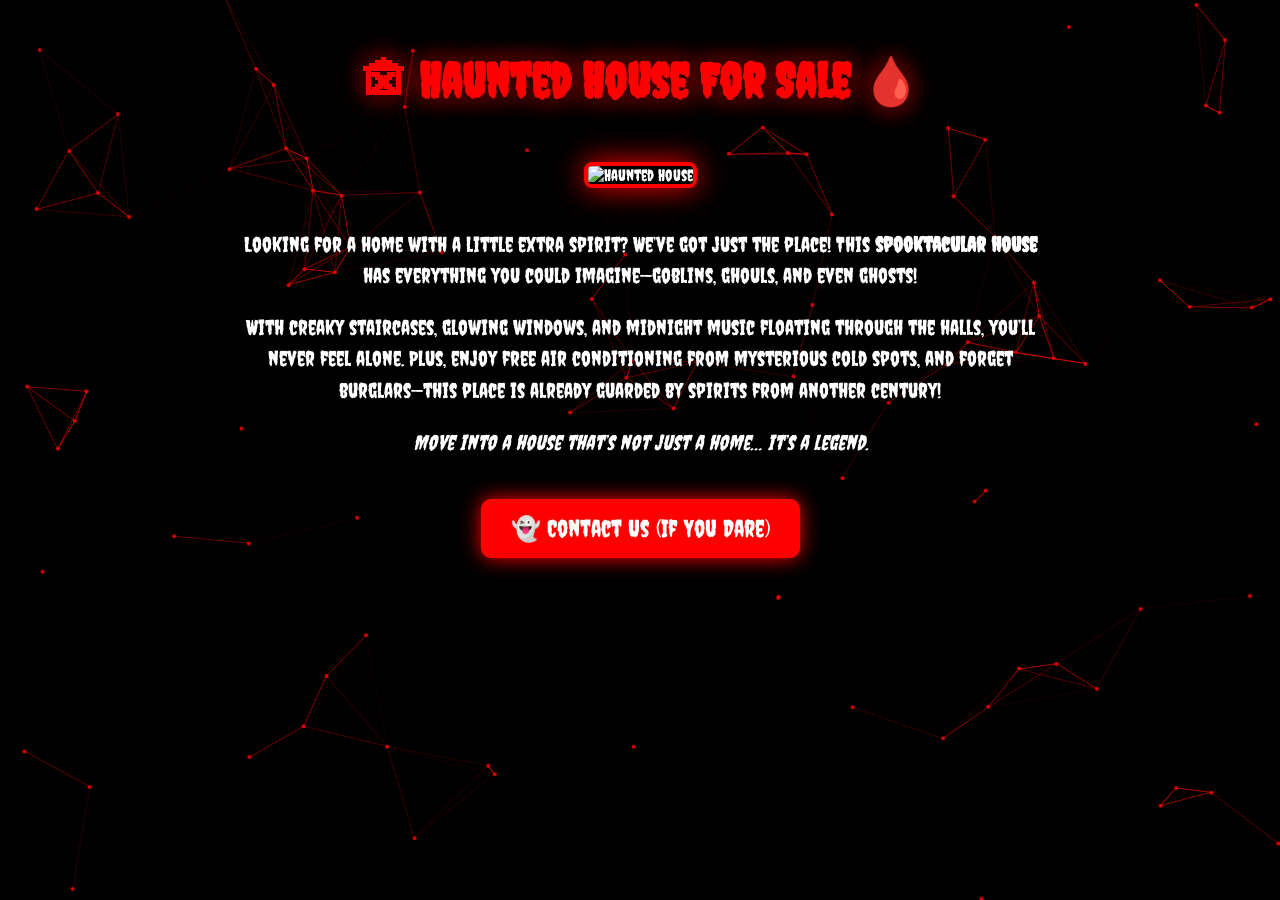
==== index.html @ b3a300c5 "Update index.html" ====
<!doctype html>
<html lang="en">
<head>
<meta charset="utf-8" />
<meta name="viewport" content="width=device-width,initial-scale=1" />
<title>Haunted House For Sale</title>
<style>
  @import url('https://fonts.googleapis.com/css2?family=Creepster&display=swap');

  body, html {
    margin: 0;
    padding: 0;
    height: 100%;
    background: #000;
    overflow: hidden;
    font-family: 'Creepster', cursive;
    color: #fff;
  }

  /* Canvas for effects */
  canvas {
    position: fixed;
    top: 0;
    left: 0;
    width: 100%;
    height: 100%;
    z-index: 0;
  }

  .content {
    position: relative;
    z-index: 2;
    max-width: 800px;
    margin: auto;
    text-align: center;
    padding: 20px;
  }

  h1 {
    font-size: 3em;
    color: #ff0000;
    text-shadow: 0 0 15px black, 0 0 25px red;
  }

  img {
    width: 100%;
    border: 4px solid #ff0000;
    box-shadow: 0 0 30px red;
    border-radius: 8px;
    margin: 20px 0;
  }

  p {
    font-size: 1.3em;
    line-height: 1.5em;
    text-shadow: 0 0 10px black;
  }

  .button {
    display: inline-block;
    margin-top: 20px;
    padding: 15px 30px;
    background: red;
    color: white;
    font-size: 1.5em;
    text-decoration: none;
    border-radius: 10px;
    box-shadow: 0 0 20px #ff0000;
    animation: shake 2s infinite;
  }

  .button:hover {
    background: darkred;
    box-shadow: 0 0 30px #ff0000;
  }

  @keyframes shake {
    0% { transform: translate(1px, 1px) rotate(0deg); }
    25% { transform: translate(-1px, -1px) rotate(-1deg); }
    50% { transform: translate(-3px, 2px) rotate(1deg); }
    75% { transform: translate(3px, -2px) rotate(-1deg); }
    100% { transform: translate(1px, 1px) rotate(0deg); }
  }
</style>
</head>
<body>
<canvas id="bg"></canvas>

<div class="content">
  <h1>🏚 Haunted House For Sale 🩸</h1>
  <img src="YOUR-HAUNTED-HOUSE-IMAGE.png" alt="Haunted House">
  <p>
    Looking for a home with a little extra spirit? We’ve got just the place!  
    This <b>spooktacular house</b> has everything you could imagine—goblins, ghouls, and even ghosts!
  </p>
  <p>
    With creaky staircases, glowing windows, and midnight music floating through the halls, you’ll never feel alone.  
    Plus, enjoy free air conditioning from mysterious cold spots, and forget burglars—this place is already guarded by spirits from another century!
  </p>
  <p><i>Move into a house that’s not just a home… it’s a legend.</i></p>
  <a href="contact us" class="button">👻 Contact Us (If You Dare)</a>
</div>

<script>
/* === Red Wireframe + Blood Trail === */
const canvas = document.getElementById("bg");
const ctx = canvas.getContext("2d");
canvas.width = window.innerWidth;
canvas.height = window.innerHeight;

let particles = [];
let mouse = {x: null, y: null};

// create particles
for (let i = 0; i < 100; i++) {
  particles.push({
    x: Math.random() * canvas.width,
    y: Math.random() * canvas.height,
    vx: (Math.random() - 0.5) * 1,
    vy: (Math.random() - 0.5) * 1,
    radius: 2
  });
}

// mouse movement
window.addEventListener("mousemove", e => {
  mouse.x = e.x;
  mouse.y = e.y;

  // blood droplets
  particles.push({
    x: e.x,
    y: e.y,
    vx: (Math.random() - 0.5) * 2,
    vy: (Math.random() - 0.5) * 2,
    radius: 3 + Math.random() * 2,
    life: 100
  });
});

function draw() {
  ctx.clearRect(0, 0, canvas.width, canvas.height);

  // draw particles
  for (let i = 0; i < particles.length; i++) {
    let p = particles[i];
    ctx.beginPath();
    ctx.arc(p.x, p.y, p.radius, 0, Math.PI * 2);
    ctx.fillStyle = "rgba(255,0,0,0.8)";
    ctx.fill();

    p.x += p.vx;
    p.y += p.vy;

    if (p.life) {
      p.life--;
      if (p.life <= 0) {
        particles.splice(i,1);
        i--;
        continue;
      }
    }
  }

  // wireframe connections
  for (let i = 0; i < particles.length; i++) {
    let p1 = particles[i];
    for (let j = i+1; j < particles.length; j++) {
      let p2 = particles[j];
      let dx = p1.x - p2.x;
      let dy = p1.y - p2.y;
      let dist = Math.sqrt(dx*dx + dy*dy);

      if (dist < 120) {
        ctx.beginPath();
        ctx.moveTo(p1.x, p1.y);
        ctx.lineTo(p2.x, p2.y);
        ctx.strokeStyle = "rgba(255,0,0,"+(1 - dist/120)+")";
        ctx.lineWidth = 1;
        ctx.stroke();
      }
    }

    // connect to mouse
    if (mouse.x && mouse.y) {
      let dx = p1.x - mouse.x;
      let dy = p1.y - mouse.y;
      let dist = Math.sqrt(dx*dx + dy*dy);
      if (dist < 200) {
        ctx.beginPath();
        ctx.moveTo(p1.x, p1.y);
        ctx.lineTo(mouse.x, mouse.y);
        ctx.strokeStyle = "rgba(255,0,0,"+(1 - dist/200)+")";
        ctx.lineWidth = 1;
        ctx.stroke();
      }
    }
  }

  requestAnimationFrame(draw);
}

draw();

// resize
window.addEventListener("resize", () => {
  canvas.width = window.innerWidth;
  canvas.height = window.innerHeight;
});
</script>
</body>
</html>
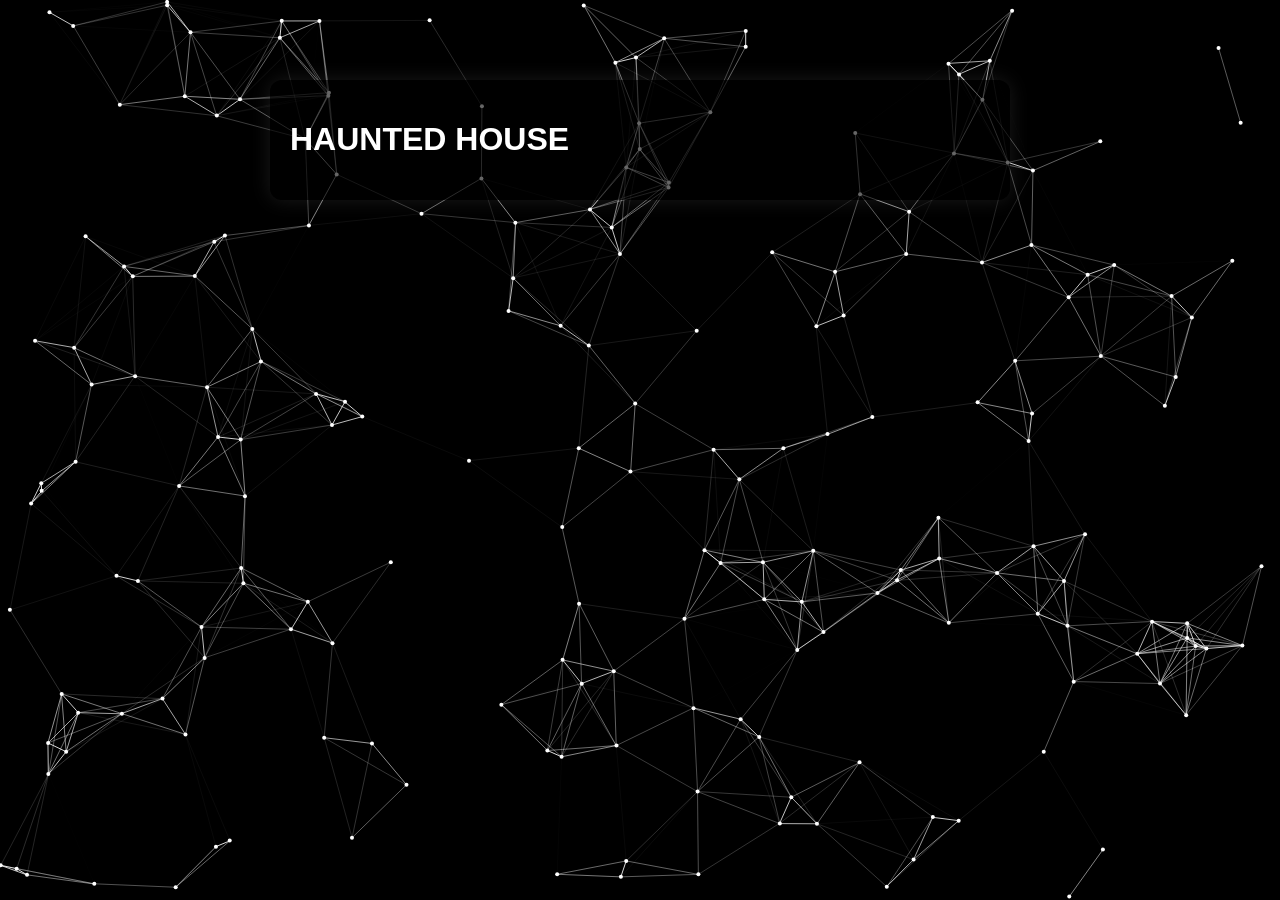
==== commit 12c5d68d: "Update index.html" ====
--- a/index.html
+++ b/index.html
@@ -1,212 +1,19 @@
-<!doctype html>
+<!DOCTYPE html>
 <html lang="en">
 <head>
-<meta charset="utf-8" />
-<meta name="viewport" content="width=device-width,initial-scale=1" />
-<title>Haunted House For Sale</title>
-<style>
-  @import url('https://fonts.googleapis.com/css2?family=Creepster&display=swap');
-
-  body, html {
-    margin: 0;
-    padding: 0;
-    height: 100%;
-    background: #000;
-    overflow: hidden;
-    font-family: 'Creepster', cursive;
-    color: #fff;
-  }
-
-  /* Canvas for effects */
-  canvas {
-    position: fixed;
-    top: 0;
-    left: 0;
-    width: 100%;
-    height: 100%;
-    z-index: 0;
-  }
-
-  .content {
-    position: relative;
-    z-index: 2;
-    max-width: 800px;
-    margin: auto;
-    text-align: center;
-    padding: 20px;
-  }
-
-  h1 {
-    font-size: 3em;
-    color: #ff0000;
-    text-shadow: 0 0 15px black, 0 0 25px red;
-  }
-
-  img {
-    width: 100%;
-    border: 4px solid #ff0000;
-    box-shadow: 0 0 30px red;
-    border-radius: 8px;
-    margin: 20px 0;
-  }
-
-  p {
-    font-size: 1.3em;
-    line-height: 1.5em;
-    text-shadow: 0 0 10px black;
-  }
-
-  .button {
-    display: inline-block;
-    margin-top: 20px;
-    padding: 15px 30px;
-    background: red;
-    color: white;
-    font-size: 1.5em;
-    text-decoration: none;
-    border-radius: 10px;
-    box-shadow: 0 0 20px #ff0000;
-    animation: shake 2s infinite;
-  }
-
-  .button:hover {
-    background: darkred;
-    box-shadow: 0 0 30px #ff0000;
-  }
-
-  @keyframes shake {
-    0% { transform: translate(1px, 1px) rotate(0deg); }
-    25% { transform: translate(-1px, -1px) rotate(-1deg); }
-    50% { transform: translate(-3px, 2px) rotate(1deg); }
-    75% { transform: translate(3px, -2px) rotate(-1deg); }
-    100% { transform: translate(1px, 1px) rotate(0deg); }
-  }
-</style>
+  <meta charset="UTF-8" />
+  <meta name="viewport" content="width=device-width, initial-scale=1" />
+  <title>HAUNTED HOUSE PROJECT</title>
+  <link rel="stylesheet" href="style.css" />
 </head>
 <body>
-<canvas id="bg"></canvas>
+  <canvas id="bg"></canvas>
 
-<div class="content">
-  <h1>🏚 Haunted House For Sale 🩸</h1>
-  <img src="YOUR-HAUNTED-HOUSE-IMAGE.png" alt="Haunted House">
-  <p>
-    Looking for a home with a little extra spirit? We’ve got just the place!  
-    This <b>spooktacular house</b> has everything you could imagine—goblins, ghouls, and even ghosts!
-  </p>
-  <p>
-    With creaky staircases, glowing windows, and midnight music floating through the halls, you’ll never feel alone.  
-    Plus, enjoy free air conditioning from mysterious cold spots, and forget burglars—this place is already guarded by spirits from another century!
-  </p>
-  <p><i>Move into a house that’s not just a home… it’s a legend.</i></p>
-  <a href="contact us" class="button">👻 Contact Us (If You Dare)</a>
-</div>
+  <main>
+    <h1>HAUNTED HOUSE</h1>
+    <p></p>
+  </main>
 
-<script>
-/* === Red Wireframe + Blood Trail === */
-const canvas = document.getElementById("bg");
-const ctx = canvas.getContext("2d");
-canvas.width = window.innerWidth;
-canvas.height = window.innerHeight;
-
-let particles = [];
-let mouse = {x: null, y: null};
-
-// create particles
-for (let i = 0; i < 100; i++) {
-  particles.push({
-    x: Math.random() * canvas.width,
-    y: Math.random() * canvas.height,
-    vx: (Math.random() - 0.5) * 1,
-    vy: (Math.random() - 0.5) * 1,
-    radius: 2
-  });
-}
-
-// mouse movement
-window.addEventListener("mousemove", e => {
-  mouse.x = e.x;
-  mouse.y = e.y;
-
-  // blood droplets
-  particles.push({
-    x: e.x,
-    y: e.y,
-    vx: (Math.random() - 0.5) * 2,
-    vy: (Math.random() - 0.5) * 2,
-    radius: 3 + Math.random() * 2,
-    life: 100
-  });
-});
-
-function draw() {
-  ctx.clearRect(0, 0, canvas.width, canvas.height);
-
-  // draw particles
-  for (let i = 0; i < particles.length; i++) {
-    let p = particles[i];
-    ctx.beginPath();
-    ctx.arc(p.x, p.y, p.radius, 0, Math.PI * 2);
-    ctx.fillStyle = "rgba(255,0,0,0.8)";
-    ctx.fill();
-
-    p.x += p.vx;
-    p.y += p.vy;
-
-    if (p.life) {
-      p.life--;
-      if (p.life <= 0) {
-        particles.splice(i,1);
-        i--;
-        continue;
-      }
-    }
-  }
-
-  // wireframe connections
-  for (let i = 0; i < particles.length; i++) {
-    let p1 = particles[i];
-    for (let j = i+1; j < particles.length; j++) {
-      let p2 = particles[j];
-      let dx = p1.x - p2.x;
-      let dy = p1.y - p2.y;
-      let dist = Math.sqrt(dx*dx + dy*dy);
-
-      if (dist < 120) {
-        ctx.beginPath();
-        ctx.moveTo(p1.x, p1.y);
-        ctx.lineTo(p2.x, p2.y);
-        ctx.strokeStyle = "rgba(255,0,0,"+(1 - dist/120)+")";
-        ctx.lineWidth = 1;
-        ctx.stroke();
-      }
-    }
-
-    // connect to mouse
-    if (mouse.x && mouse.y) {
-      let dx = p1.x - mouse.x;
-      let dy = p1.y - mouse.y;
-      let dist = Math.sqrt(dx*dx + dy*dy);
-      if (dist < 200) {
-        ctx.beginPath();
-        ctx.moveTo(p1.x, p1.y);
-        ctx.lineTo(mouse.x, mouse.y);
-        ctx.strokeStyle = "rgba(255,0,0,"+(1 - dist/200)+")";
-        ctx.lineWidth = 1;
-        ctx.stroke();
-      }
-    }
-  }
-
-  requestAnimationFrame(draw);
-}
-
-draw();
-
-// resize
-window.addEventListener("resize", () => {
-  canvas.width = window.innerWidth;
-  canvas.height = window.innerHeight;
-});
-</script>
+  <script src="script.js"></script>
 </body>
 </html>
--- a/style.css
+++ b/style.css
@@ -0,0 +1,28 @@
+body, html {
+  margin: 0;
+  padding: 0;
+  height: 100%;
+  overflow: hidden;
+  font-family: Arial, sans-serif;
+  color: white;
+}
+
+canvas {
+  display: block;
+  position: fixed;
+  top: 0; left: 0;
+  width: 100%;
+  height: 100%;
+  z-index: -1;
+}
+
+main {
+  position: relative;
+  z-index: 1;
+  max-width: 700px;
+  margin: 80px auto;
+  padding: 20px;
+  background: rgba(0, 0, 0, 0.6);
+  border-radius: 12px;
+  box-shadow: 0 0 20px rgba(255,255,255,0.1);
+}
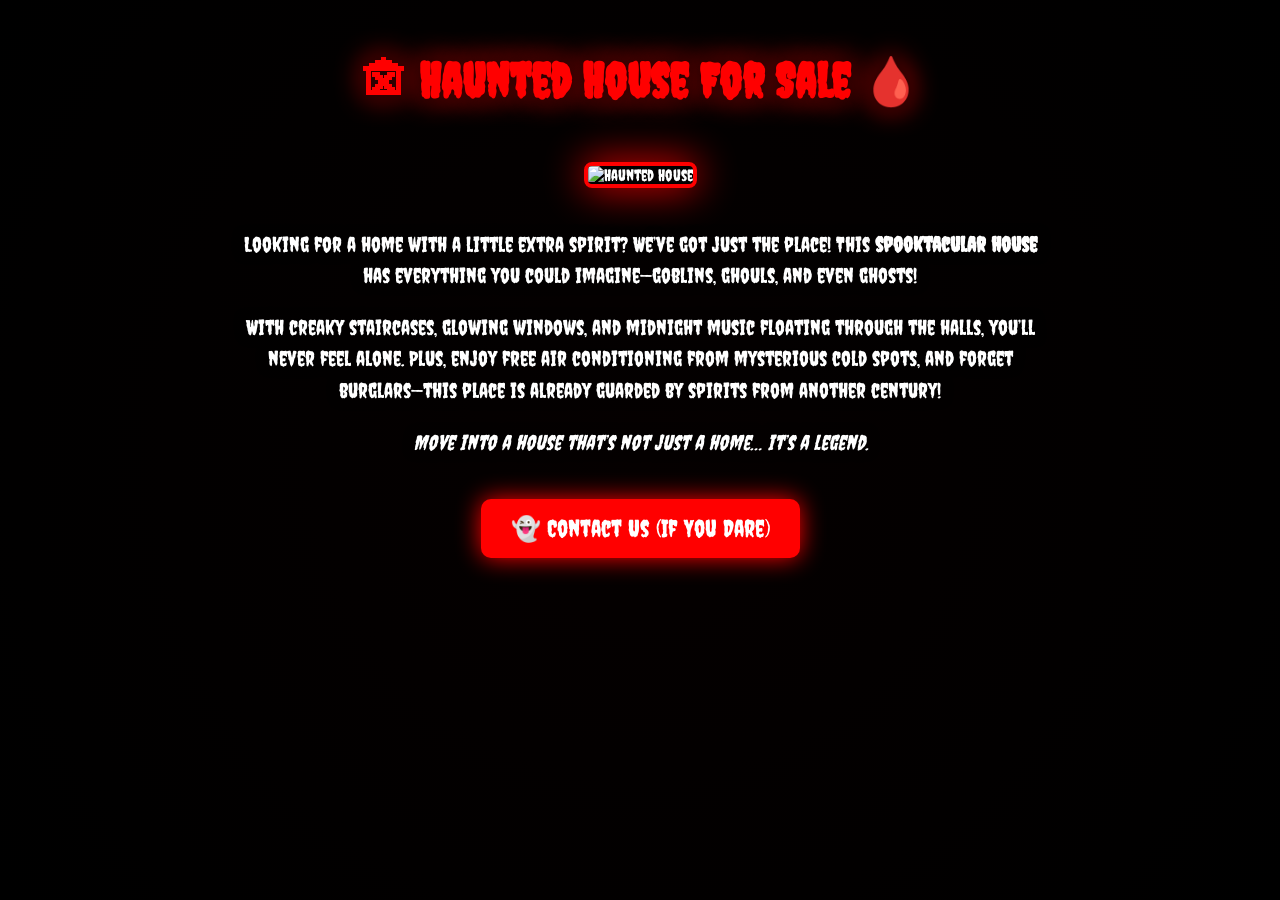
==== commit 807352a1: "Update index.html" ====
--- a/index.html
+++ b/index.html
@@ -1,19 +1,218 @@
-<!DOCTYPE html>
+<!doctype html>
 <html lang="en">
 <head>
-  <meta charset="UTF-8" />
-  <meta name="viewport" content="width=device-width, initial-scale=1" />
-  <title>HAUNTED HOUSE PROJECT</title>
-  <link rel="stylesheet" href="style.css" />
+<meta charset="utf-8" />
+<meta name="viewport" content="width=device-width,initial-scale=1" />
+<title>Haunted House For Sale</title>
+<style>
+  @import url('https://fonts.googleapis.com/css2?family=Creepster&display=swap');
+
+  body, html {
+    margin: 0;
+    padding: 0;
+    height: 100%;
+    background: radial-gradient(circle at center, #050000 0%, #000 100%);
+    overflow: hidden;
+    font-family: 'Creepster', cursive;
+    color: #fff;
+    cursor: none; /* hide default cursor */
+  }
+
+  canvas {
+    position: fixed;
+    top: 0;
+    left: 0;
+    z-index: 0;
+    width: 100%;
+    height: 100%;
+  }
+
+  .content {
+    position: relative;
+    z-index: 2;
+    max-width: 800px;
+    margin: auto;
+    text-align: center;
+    padding: 20px;
+  }
+
+  h1 {
+    font-size: 3em;
+    color: #ff0000;
+    text-shadow: 0 0 20px black, 0 0 30px red;
+    animation: flicker 3s infinite;
+  }
+
+  @keyframes flicker {
+    0%, 18%, 22%, 25%, 53%, 57%, 100% { opacity: 1; }
+    20%, 24%, 55% { opacity: 0.3; }
+  }
+
+  img {
+    width: 100%;
+    border: 4px solid #ff0000;
+    box-shadow: 0 0 40px red;
+    border-radius: 8px;
+    margin: 20px 0;
+  }
+
+  p {
+    font-size: 1.3em;
+    line-height: 1.5em;
+    text-shadow: 0 0 12px black;
+  }
+
+  .button {
+    display: inline-block;
+    margin-top: 20px;
+    padding: 15px 30px;
+    background: red;
+    color: white;
+    font-size: 1.5em;
+    text-decoration: none;
+    border-radius: 10px;
+    box-shadow: 0 0 25px #ff0000;
+    animation: pulse 1.5s infinite;
+  }
+
+  .button:hover {
+    background: darkred;
+    box-shadow: 0 0 40px #ff0000;
+  }
+
+  @keyframes pulse {
+    0% { box-shadow: 0 0 10px #ff0000; }
+    50% { box-shadow: 0 0 40px #ff0000; }
+    100% { box-shadow: 0 0 10px #ff0000; }
+  }
+</style>
 </head>
 <body>
-  <canvas id="bg"></canvas>
-
-  <main>
-    <h1>HAUNTED HOUSE</h1>
-    <p></p>
-  </main>
-
-  <script src="script.js"></script>
+<canvas id="bg"></canvas>
+
+<div class="content">
+  <h1>🏚 Haunted House For Sale 🩸</h1>
+  <img src="YOUR-HAUNTED-HOUSE-IMAGE.png" alt="Haunted House">
+  <p>
+    Looking for a home with a little extra spirit? We’ve got just the place!  
+    This <b>spooktacular house</b> has everything you could imagine—goblins, ghouls, and even ghosts!
+  </p>
+  <p>
+    With creaky staircases, glowing windows, and midnight music floating through the halls, you’ll never feel alone.  
+    Plus, enjoy free air conditioning from mysterious cold spots, and forget burglars—this place is already guarded by spirits from another century!
+  </p>
+  <p><i>Move into a house that’s not just a home… it’s a legend.</i></p>
+  <a href="#" class="button">👻 Contact Us (If You Dare)</a>
+</div>
+
+<script>
+const canvas = document.getElementById("bg");
+const ctx = canvas.getContext("2d");
+canvas.width = window.innerWidth;
+canvas.height = window.innerHeight;
+
+let particles = [];
+let mouse = {x: null, y: null};
+
+class Particle {
+  constructor(x, y, vx, vy, radius, isBlood=false) {
+    this.x = x;
+    this.y = y;
+    this.vx = vx;
+    this.vy = vy;
+    this.radius = radius;
+    this.life = 150;
+    this.isBlood = isBlood;
+  }
+
+  update() {
+    this.x += this.vx;
+    this.y += this.vy;
+    if (this.isBlood) this.vy += 0.05; // dripping down
+    this.life--;
+  }
+
+  draw() {
+    ctx.beginPath();
+    ctx.arc(this.x, this.y, this.radius, 0, Math.PI*2);
+    ctx.fillStyle = rgba(255,0,0,${this.life/150});
+    ctx.fill();
+  }
+}
+
+// create static wireframe particles
+for (let i = 0; i < 60; i++) {
+  particles.push(new Particle(
+    Math.random() * canvas.width,
+    Math.random() * canvas.height,
+    (Math.random() - 0.5) * 0.5,
+    (Math.random() - 0.5) * 0.5,
+    2
+  ));
+}
+
+window.addEventListener("mousemove", e => {
+  mouse.x = e.x;
+  mouse.y = e.y;
+
+  // add blood droplets
+  particles.push(new Particle(e.x, e.y, (Math.random()-0.5)*1, (Math.random()-0.5)*1, 3, true));
+});
+
+function draw() {
+  ctx.clearRect(0,0,canvas.width,canvas.height);
+
+  // draw particles
+  for (let i = 0; i < particles.length; i++) {
+    let p = particles[i];
+    p.update();
+    p.draw();
+    if (p.life <= 0) {
+      particles.splice(i,1);
+      i--;
+    }
+  }
+
+  // connect lines
+  for (let i = 0; i < particles.length; i++) {
+    for (let j = i+1; j < particles.length; j++) {
+      let p1 = particles[i], p2 = particles[j];
+      let dx = p1.x - p2.x, dy = p1.y - p2.y;
+      let dist = Math.sqrt(dx*dx + dy*dy);
+      if (dist < 120) {
+        ctx.beginPath();
+        ctx.moveTo(p1.x,p1.y);
+        ctx.lineTo(p2.x,p2.y);
+        ctx.strokeStyle = rgba(255,0,0,${1 - dist/120});
+        ctx.lineWidth = 1;
+        ctx.stroke();
+      }
+    }
+  }
+
+  // draw red cursor aura
+  if (mouse.x && mouse.y) {
+    ctx.beginPath();
+    ctx.arc(mouse.x, mouse.y, 10, 0, Math.PI*2);
+    ctx.fillStyle = "rgba(255,0,0,0.9)";
+    ctx.fill();
+
+    ctx.beginPath();
+    ctx.arc(mouse.x, mouse.y, 25, 0, Math.PI*2);
+    ctx.strokeStyle = "rgba(255,0,0,0.5)";
+    ctx.lineWidth = 2;
+    ctx.stroke();
+  }
+
+  requestAnimationFrame(draw);
+}
+
+draw();
+
+window.addEventListener("resize", () => {
+  canvas.width = window.innerWidth;
+  canvas.height = window.innerHeight;
+});
+</script>
 </body>
 </html>
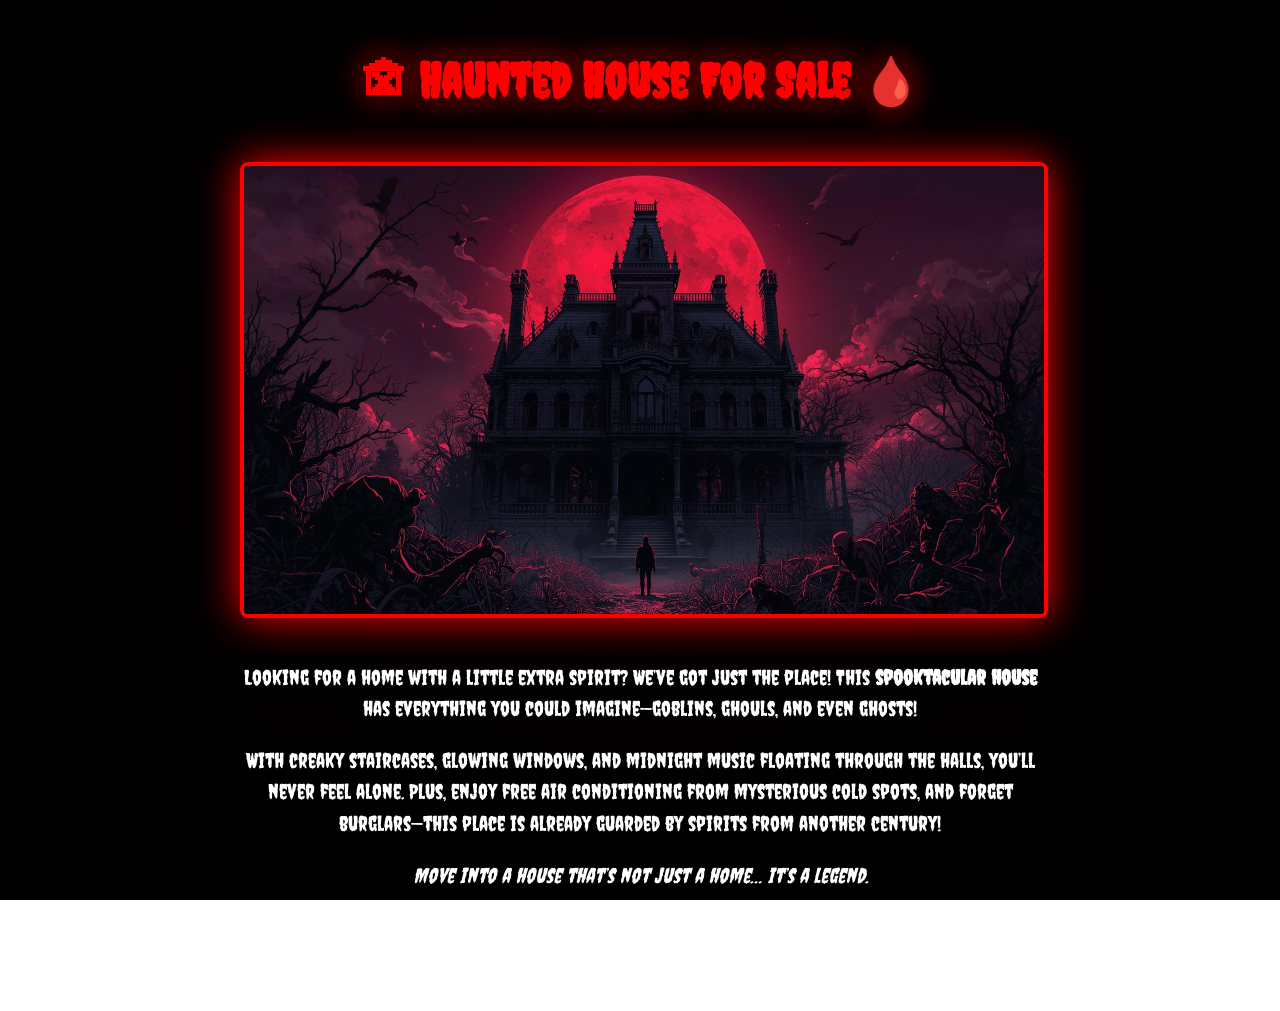
==== commit 631e022c: "Update index.html" ====
--- a/index.html
+++ b/index.html
@@ -92,7 +92,7 @@
 
 <div class="content">
   <h1>🏚 Haunted House For Sale 🩸</h1>
-  <img src="YOUR-HAUNTED-HOUSE-IMAGE.png" alt="Haunted House">
+  <img src="house.png" alt="Haunted House">
   <p>
     Looking for a home with a little extra spirit? We’ve got just the place!  
     This <b>spooktacular house</b> has everything you could imagine—goblins, ghouls, and even ghosts!
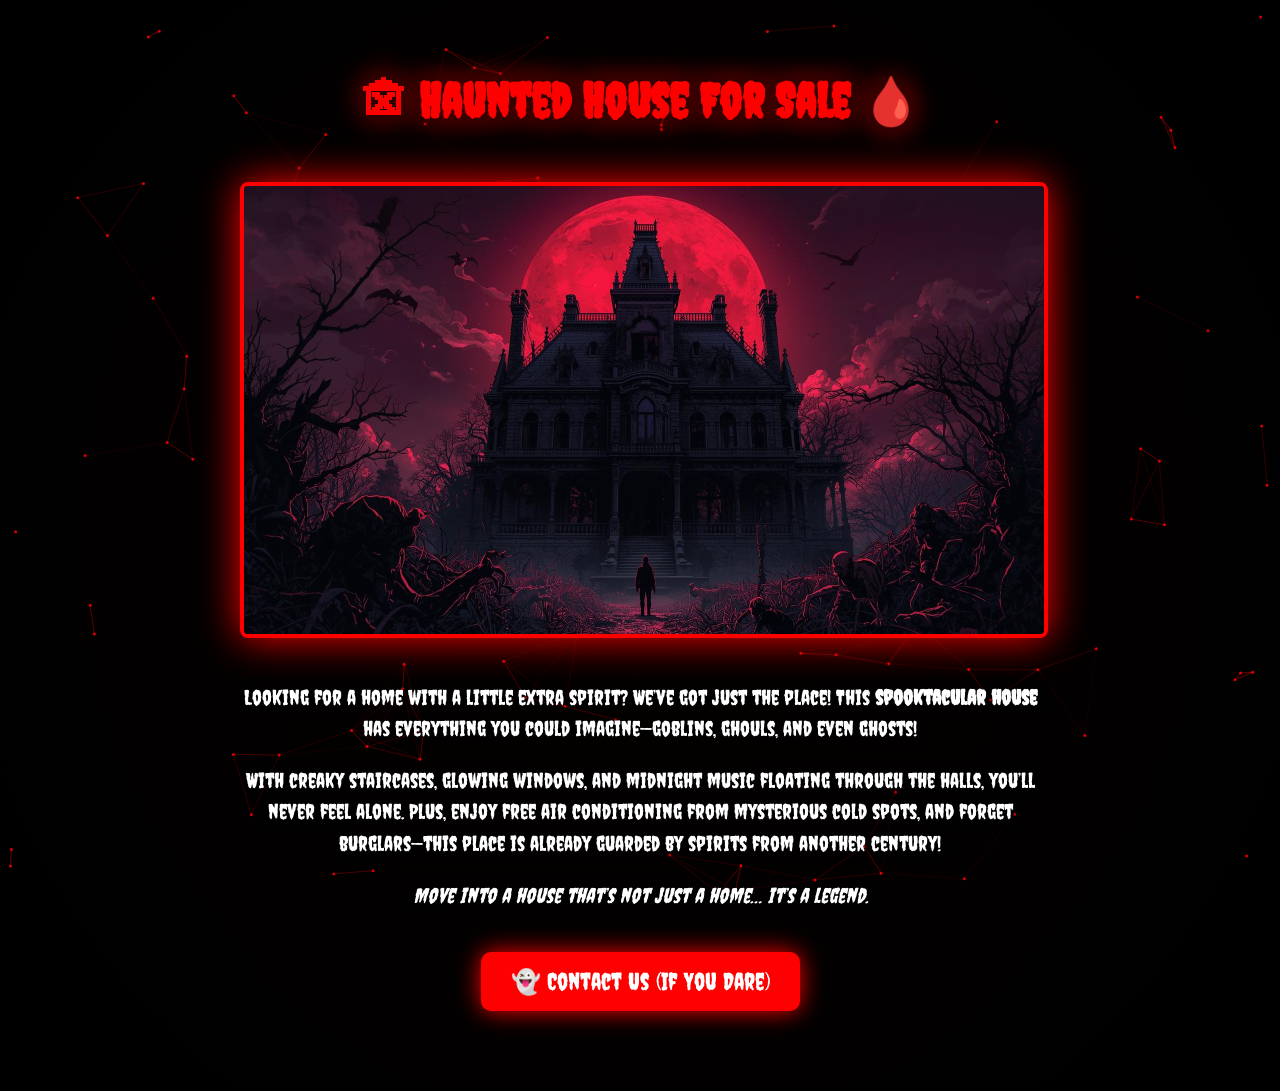
==== commit c706d35a: "Update index.html" ====
--- a/index.html
+++ b/index.html
@@ -10,9 +10,9 @@
   body, html {
     margin: 0;
     padding: 0;
-    height: 100%;
+    min-height: 100vh;
     background: radial-gradient(circle at center, #050000 0%, #000 100%);
-    overflow: hidden;
+    overflow-y: auto; /* allow scrolling on iPad */
     font-family: 'Creepster', cursive;
     color: #fff;
     cursor: none; /* hide default cursor */
@@ -25,6 +25,7 @@
     z-index: 0;
     width: 100%;
     height: 100%;
+    pointer-events: none; /* don’t block scrolling/touch */
   }
 
   .content {
@@ -33,7 +34,7 @@
     max-width: 800px;
     margin: auto;
     text-align: center;
-    padding: 20px;
+    padding: 40px 20px 80px 20px;
   }
 
   h1 {
@@ -135,62 +136,67 @@
   draw() {
     ctx.beginPath();
     ctx.arc(this.x, this.y, this.radius, 0, Math.PI*2);
-    ctx.fillStyle = rgba(255,0,0,${this.life/150});
+    ctx.fillStyle = `rgba(255,0,0,${this.life/150})`;
     ctx.fill();
   }
 }
 
-// create static wireframe particles
-for (let i = 0; i < 60; i++) {
+// Create background red wireframe particles
+for (let i = 0; i < 120; i++) {
   particles.push(new Particle(
     Math.random() * canvas.width,
     Math.random() * canvas.height,
-    (Math.random() - 0.5) * 0.5,
-    (Math.random() - 0.5) * 0.5,
-    2
+    (Math.random() - 0.5) * 0.3,
+    (Math.random() - 0.5) * 0.3,
+    1.5
   ));
 }
 
 window.addEventListener("mousemove", e => {
-  mouse.x = e.x;
-  mouse.y = e.y;
-
-  // add blood droplets
-  particles.push(new Particle(e.x, e.y, (Math.random()-0.5)*1, (Math.random()-0.5)*1, 3, true));
+  mouse.x = e.clientX;
+  mouse.y = e.clientY;
+
+  // Add blood droplets when moving
+  for (let i = 0; i < 2; i++) {
+    particles.push(new Particle(
+      e.clientX, e.clientY,
+      (Math.random()-0.5)*1,
+      (Math.random()-0.5)*1,
+      3, true
+    ));
+  }
 });
 
 function draw() {
   ctx.clearRect(0,0,canvas.width,canvas.height);
 
-  // draw particles
+  // Draw wireframe connections
   for (let i = 0; i < particles.length; i++) {
     let p = particles[i];
     p.update();
     p.draw();
+
+    for (let j = i+1; j < particles.length; j++) {
+      let p2 = particles[j];
+      let dx = p.x - p2.x, dy = p.y - p2.y;
+      let dist = Math.sqrt(dx*dx + dy*dy);
+      if (dist < 100) {
+        ctx.beginPath();
+        ctx.moveTo(p.x, p.y);
+        ctx.lineTo(p2.x, p2.y);
+        ctx.strokeStyle = `rgba(255,0,0,${1 - dist/100})`;
+        ctx.lineWidth = 0.5;
+        ctx.stroke();
+      }
+    }
+
     if (p.life <= 0) {
       particles.splice(i,1);
       i--;
     }
   }
 
-  // connect lines
-  for (let i = 0; i < particles.length; i++) {
-    for (let j = i+1; j < particles.length; j++) {
-      let p1 = particles[i], p2 = particles[j];
-      let dx = p1.x - p2.x, dy = p1.y - p2.y;
-      let dist = Math.sqrt(dx*dx + dy*dy);
-      if (dist < 120) {
-        ctx.beginPath();
-        ctx.moveTo(p1.x,p1.y);
-        ctx.lineTo(p2.x,p2.y);
-        ctx.strokeStyle = rgba(255,0,0,${1 - dist/120});
-        ctx.lineWidth = 1;
-        ctx.stroke();
-      }
-    }
-  }
-
-  // draw red cursor aura
+  // Draw glowing red cursor
   if (mouse.x && mouse.y) {
     ctx.beginPath();
     ctx.arc(mouse.x, mouse.y, 10, 0, Math.PI*2);
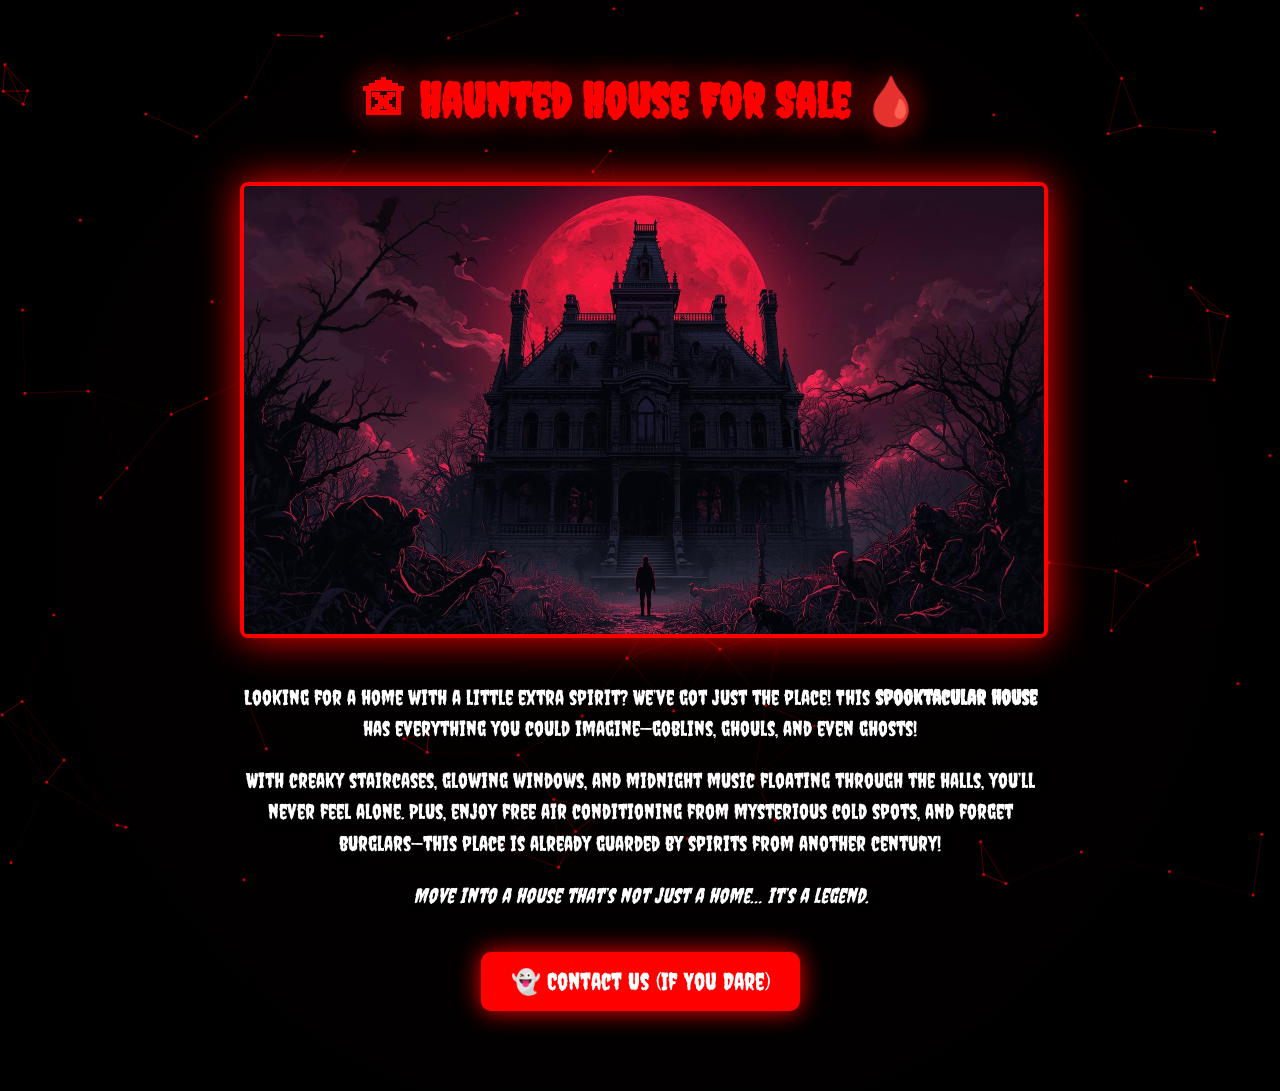
==== commit ec0edeca: "Update index.html" ====
--- a/index.html
+++ b/index.html
@@ -103,7 +103,7 @@
     Plus, enjoy free air conditioning from mysterious cold spots, and forget burglars—this place is already guarded by spirits from another century!
   </p>
   <p><i>Move into a house that’s not just a home… it’s a legend.</i></p>
-  <a href="#" class="button">👻 Contact Us (If You Dare)</a>
+  <a href="contact us" class="button">👻 Contact Us (If You Dare)</a>
 </div>
 
 <script>
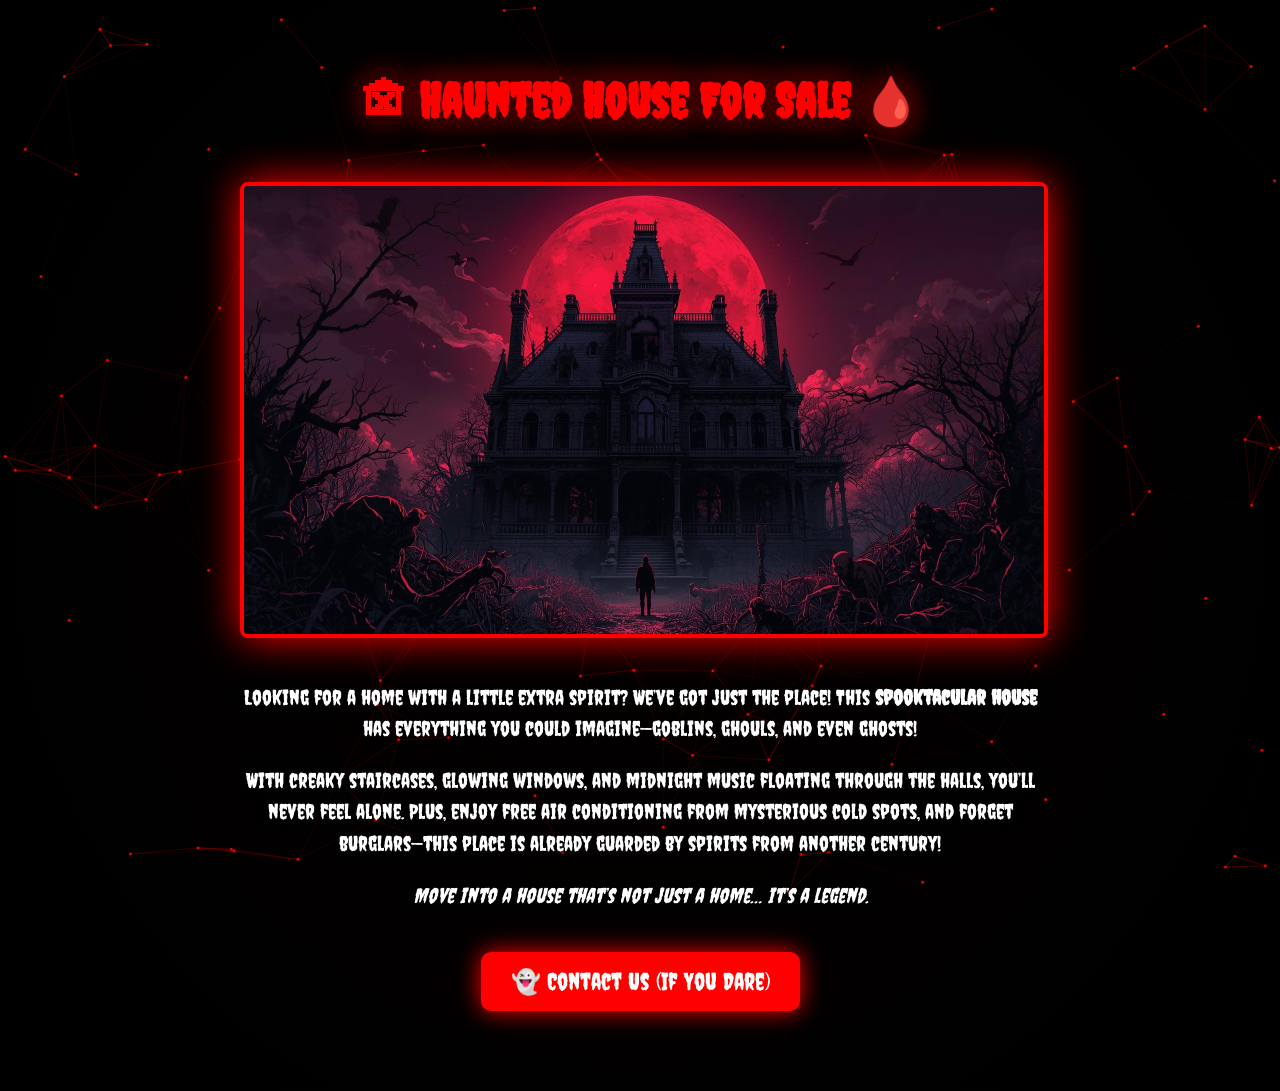
==== commit 5bfa02c9: "Update index.html" ====
--- a/index.html
+++ b/index.html
@@ -12,7 +12,7 @@
     padding: 0;
     min-height: 100vh;
     background: radial-gradient(circle at center, #050000 0%, #000 100%);
-    overflow-y: auto; /* allow scrolling on iPad */
+    overflow-y: auto;
     font-family: 'Creepster', cursive;
     color: #fff;
     cursor: none; /* hide default cursor */
@@ -25,7 +25,7 @@
     z-index: 0;
     width: 100%;
     height: 100%;
-    pointer-events: none; /* don’t block scrolling/touch */
+    pointer-events: none;
   }
 
   .content {
@@ -74,6 +74,7 @@
     border-radius: 10px;
     box-shadow: 0 0 25px #ff0000;
     animation: pulse 1.5s infinite;
+    cursor: pointer;
   }
 
   .button:hover {
@@ -103,7 +104,7 @@
     Plus, enjoy free air conditioning from mysterious cold spots, and forget burglars—this place is already guarded by spirits from another century!
   </p>
   <p><i>Move into a house that’s not just a home… it’s a legend.</i></p>
-  <a href="contact us" class="button">👻 Contact Us (If You Dare)</a>
+  <a href="contact.html" class="button">👻 Contact Us (If You Dare)</a>
 </div>
 
 <script>
@@ -116,95 +117,83 @@
 let mouse = {x: null, y: null};
 
 class Particle {
-  constructor(x, y, vx, vy, radius, isBlood=false) {
+  constructor(x, y, vx, vy, radius) {
     this.x = x;
     this.y = y;
     this.vx = vx;
     this.vy = vy;
     this.radius = radius;
-    this.life = 150;
-    this.isBlood = isBlood;
   }
 
   update() {
     this.x += this.vx;
     this.y += this.vy;
-    if (this.isBlood) this.vy += 0.05; // dripping down
-    this.life--;
+
+    // bounce off edges
+    if (this.x < 0 || this.x > canvas.width) this.vx *= -1;
+    if (this.y < 0 || this.y > canvas.height) this.vy *= -1;
   }
 
   draw() {
     ctx.beginPath();
-    ctx.arc(this.x, this.y, this.radius, 0, Math.PI*2);
-    ctx.fillStyle = `rgba(255,0,0,${this.life/150})`;
+    ctx.arc(this.x, this.y, this.radius, 0, Math.PI * 2);
+    ctx.fillStyle = "rgba(255,0,0,0.9)";
     ctx.fill();
   }
 }
 
-// Create background red wireframe particles
-for (let i = 0; i < 120; i++) {
+// Create wireframe particles
+const numParticles = 150;
+for (let i = 0; i < numParticles; i++) {
   particles.push(new Particle(
     Math.random() * canvas.width,
     Math.random() * canvas.height,
-    (Math.random() - 0.5) * 0.3,
-    (Math.random() - 0.5) * 0.3,
+    (Math.random() - 0.5) * 0.5,
+    (Math.random() - 0.5) * 0.5,
     1.5
   ));
 }
 
+// Track mouse for glowing cursor
 window.addEventListener("mousemove", e => {
   mouse.x = e.clientX;
   mouse.y = e.clientY;
-
-  // Add blood droplets when moving
-  for (let i = 0; i < 2; i++) {
-    particles.push(new Particle(
-      e.clientX, e.clientY,
-      (Math.random()-0.5)*1,
-      (Math.random()-0.5)*1,
-      3, true
-    ));
-  }
 });
 
 function draw() {
-  ctx.clearRect(0,0,canvas.width,canvas.height);
-
-  // Draw wireframe connections
+  ctx.clearRect(0, 0, canvas.width, canvas.height);
+
+  // Update and draw particles
   for (let i = 0; i < particles.length; i++) {
     let p = particles[i];
     p.update();
     p.draw();
 
-    for (let j = i+1; j < particles.length; j++) {
+    // Connect nearby particles
+    for (let j = i + 1; j < particles.length; j++) {
       let p2 = particles[j];
       let dx = p.x - p2.x, dy = p.y - p2.y;
-      let dist = Math.sqrt(dx*dx + dy*dy);
-      if (dist < 100) {
+      let dist = Math.sqrt(dx * dx + dy * dy);
+      if (dist < 120) {
         ctx.beginPath();
         ctx.moveTo(p.x, p.y);
         ctx.lineTo(p2.x, p2.y);
-        ctx.strokeStyle = `rgba(255,0,0,${1 - dist/100})`;
-        ctx.lineWidth = 0.5;
+        ctx.strokeStyle = `rgba(255,0,0,${1 - dist / 120})`;
+        ctx.lineWidth = 0.4;
         ctx.stroke();
       }
     }
-
-    if (p.life <= 0) {
-      particles.splice(i,1);
-      i--;
-    }
-  }
-
-  // Draw glowing red cursor
+  }
+
+  // Glowing cursor
   if (mouse.x && mouse.y) {
     ctx.beginPath();
-    ctx.arc(mouse.x, mouse.y, 10, 0, Math.PI*2);
+    ctx.arc(mouse.x, mouse.y, 10, 0, Math.PI * 2);
     ctx.fillStyle = "rgba(255,0,0,0.9)";
     ctx.fill();
 
     ctx.beginPath();
-    ctx.arc(mouse.x, mouse.y, 25, 0, Math.PI*2);
+    ctx.arc(mouse.x, mouse.y, 25, 0, Math.PI * 2);
     ctx.strokeStyle = "rgba(255,0,0,0.5)";
     ctx.lineWidth = 2;
     ctx.stroke();
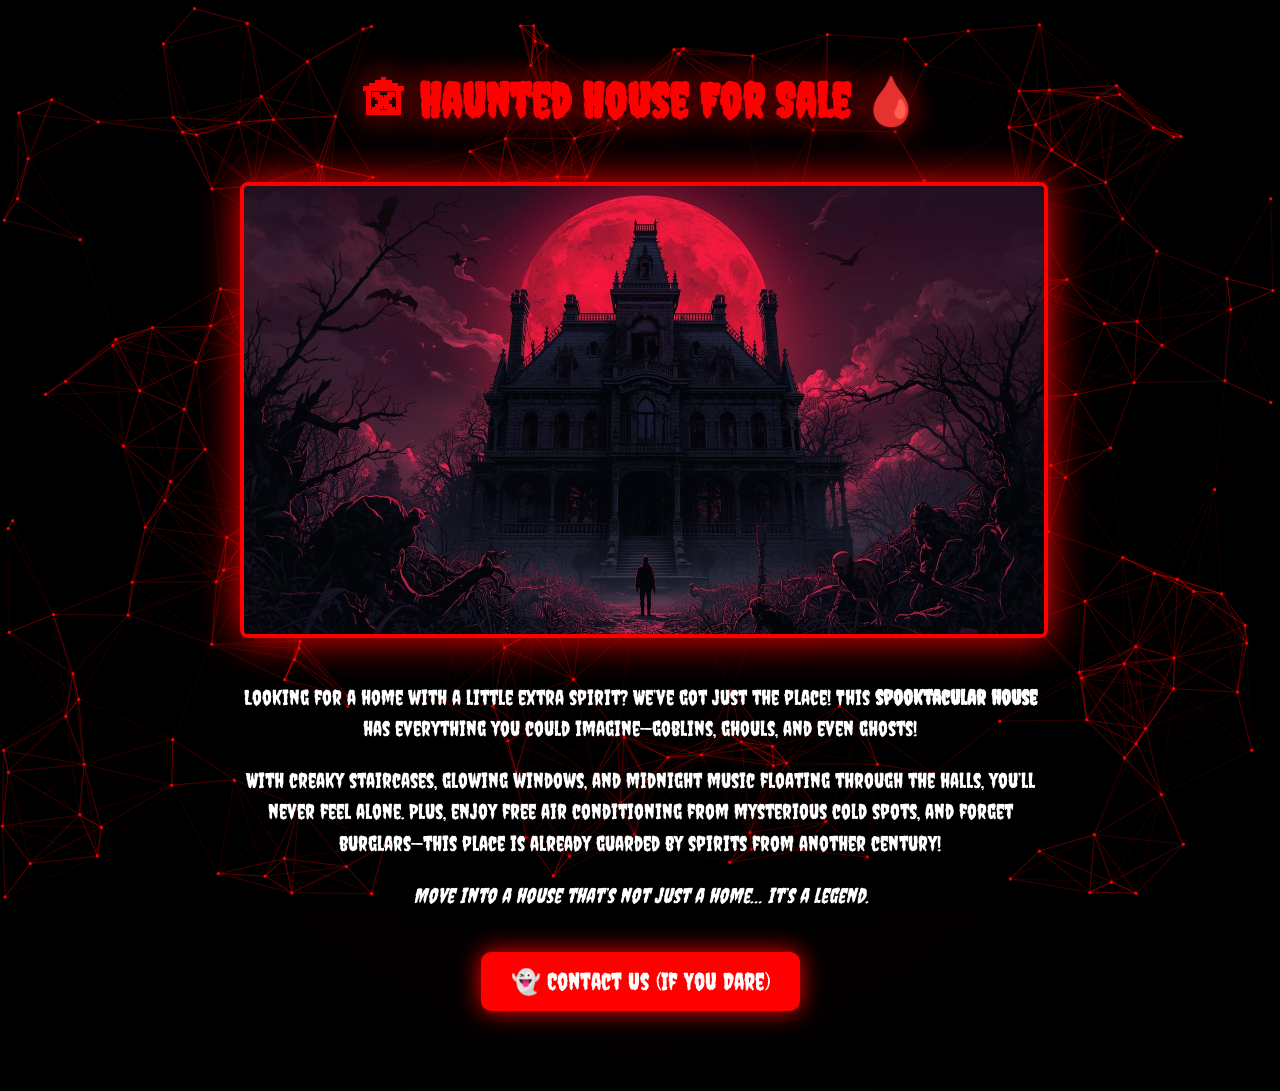
==== commit e0068259: "Update index.html" ====
--- a/index.html
+++ b/index.html
@@ -114,8 +114,9 @@
 canvas.height = window.innerHeight;
 
 let particles = [];
-let mouse = {x: null, y: null};
-
+let mouse = { x: null, y: null, radius: 150 };
+
+// Particle class
 class Particle {
   constructor(x, y, vx, vy, radius) {
     this.x = x;
@@ -132,6 +133,17 @@
     // bounce off edges
     if (this.x < 0 || this.x > canvas.width) this.vx *= -1;
     if (this.y < 0 || this.y > canvas.height) this.vy *= -1;
+
+    // repel from mouse
+    if (mouse.x && mouse.y) {
+      let dx = this.x - mouse.x;
+      let dy = this.y - mouse.y;
+      let dist = Math.sqrt(dx * dx + dy * dy);
+      if (dist < mouse.radius) {
+        this.x += dx / dist * 2;
+        this.y += dy / dist * 2;
+      }
+    }
   }
 
   draw() {
@@ -142,28 +154,31 @@
   }
 }
 
-// Create wireframe particles
-const numParticles = 150;
+// Create more particles
+const numParticles = 300;
 for (let i = 0; i < numParticles; i++) {
   particles.push(new Particle(
     Math.random() * canvas.width,
     Math.random() * canvas.height,
-    (Math.random() - 0.5) * 0.5,
-    (Math.random() - 0.5) * 0.5,
+    (Math.random() - 0.5) * 1,
+    (Math.random() - 0.5) * 1,
     1.5
   ));
 }
 
-// Track mouse for glowing cursor
+// Track mouse
 window.addEventListener("mousemove", e => {
   mouse.x = e.clientX;
   mouse.y = e.clientY;
 });
 
+// Animation
 function draw() {
-  ctx.clearRect(0, 0, canvas.width, canvas.height);
-
-  // Update and draw particles
+  // create fading trail
+  ctx.fillStyle = "rgba(0,0,0,0.2)";
+  ctx.fillRect(0, 0, canvas.width, canvas.height);
+
+  // update and draw
   for (let i = 0; i < particles.length; i++) {
     let p = particles[i];
     p.update();
@@ -183,6 +198,20 @@
         ctx.stroke();
       }
     }
+
+    // Connect particles to mouse
+    if (mouse.x && mouse.y) {
+      let dx = p.x - mouse.x, dy = p.y - mouse.y;
+      let dist = Math.sqrt(dx * dx + dy * dy);
+      if (dist < 150) {
+        ctx.beginPath();
+        ctx.moveTo(mouse.x, mouse.y);
+        ctx.lineTo(p.x, p.y);
+        ctx.strokeStyle = `rgba(255,50,50,${1 - dist / 150})`;
+        ctx.lineWidth = 0.8;
+        ctx.stroke();
+      }
+    }
   }
 
   // Glowing cursor
